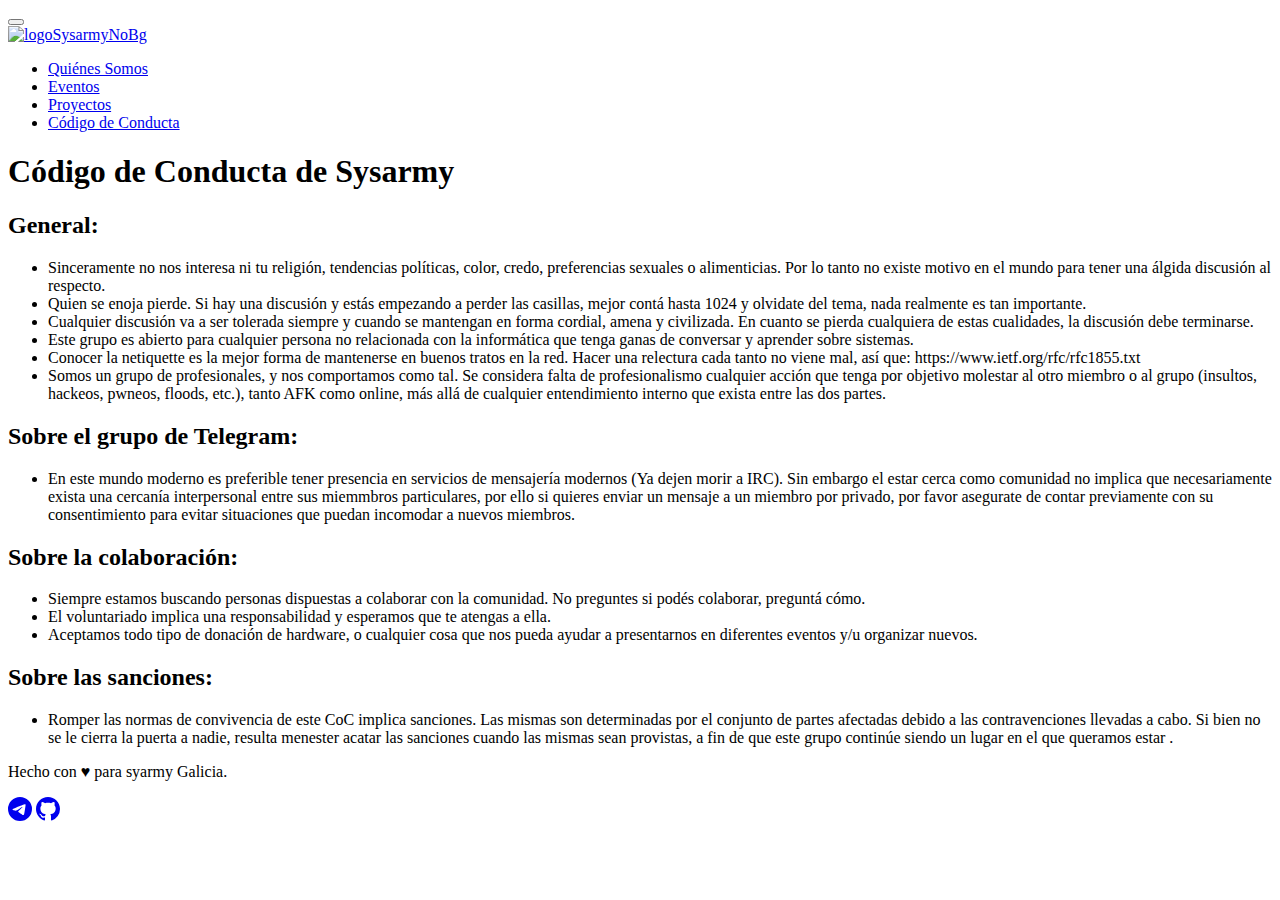
==== codigodeconducta.html @ 44f12b0a "debug" ====
<!DOCTYPE html>
<html lang="en">

<head>
    <meta charset="UTF-8">
    <meta name="viewport" content="width=device-width, initial-scale=1.0">
    <link rel="preconnect" href="https://fonts.googleapis.com">
    <link rel="preconnect" href="https://fonts.gstatic.com" crossorigin>
    <link href="https://fonts.googleapis.com/css2?family=Reddit+Mono:wght@200..900&display=swap" rel="stylesheet">
    <link href="https://cdn.jsdelivr.net/npm/bootstrap@5.0.2/dist/css/bootstrap.min.css" rel="stylesheet"
        integrity="sha384-EVSTQN3/azprG1Anm3QDgpJLIm9Nao0Yz1ztcQTwFspd3yD65VohhpuuCOmLASjC" crossorigin="anonymous">
    <link rel="stylesheet" href="codigodeconducta.css">
    <link rel="icon" href="./img/logoSysarmyNoBg.png">
    <title>Código de Conducta</title>
</head>

<body>
    <header>
        <nav class="navbar navbar-expand-lg navbar-light mx-5">
            <div class="container text-center">
              <button class="navbar-toggler" type="button" data-bs-toggle="collapse" data-bs-target="#navbarTogglerDemo01" aria-controls="navbarTogglerDemo01" aria-expanded="false" aria-label="Toggle navigation">
                <span class="navbar-toggler-icon"></span>
              </button>
              <div class="collapse navbar-collapse justify-content-center" id="navbarTogglerDemo01">
                <div class="d-none d-md-block">
                    <a href="index.html"><img src="./img/logoSysarmyNoBg.png"  alt="logoSysarmyNoBg" width="100" height="100"></a> 
                </div>
                
                <ul class="navbar-nav me-auto mb-2 mb-lg-0 ">
                  <li class="nav-item mx-5">
                    <a class="nav-link h3" aria-current="page" href="quienessomos.html">Quiénes Somos</a>
                  </li>
                  <li class="nav-item mx-5">
                    <a class="nav-link  h3" aria-current="page" href="#">Eventos</a>
                  </li>
                  <li class="nav-item mx-5">
                    <a class="nav-link h3" href="proyectos.html">Proyectos</a>
                  </li>
                  <li class="nav-item mx-5">
                    <a class="nav-link disabled h3" href="#">Código de Conducta</a>
                  </li>
                </ul>
              </div>
            </div>
        </nav>
    </header>

    <main>
        <div class="container text-center my-5">
            <h1>Código de Conducta de Sysarmy</h1>
        </div>
        <div class="container my-2">
            <h2>General:</h2>    
            <ul>
                <li>Sinceramente no nos interesa ni tu religión, tendencias políticas, color, credo, preferencias sexuales o alimenticias. Por lo tanto no existe motivo en el mundo para tener una álgida discusión al respecto.</li>
                <li>Quien se enoja pierde. Si hay una discusión y estás empezando a perder las casillas, mejor contá hasta 1024 y olvidate del tema, nada realmente es tan importante.</li>
                <li>Cualquier discusión va a ser tolerada siempre y cuando se mantengan en forma cordial, amena y civilizada. En cuanto se pierda cualquiera de estas cualidades, la discusión debe terminarse.</li>
                <li>Este grupo es abierto para cualquier persona no relacionada con la informática que tenga ganas de conversar y aprender sobre sistemas.</li>
                <li>Conocer la netiquette es la mejor forma de mantenerse en buenos tratos en la red. Hacer una relectura cada tanto no viene mal, así que: https://www.ietf.org/rfc/rfc1855.txt</li>
                <li>Somos un grupo de profesionales, y nos comportamos como tal. Se considera falta de profesionalismo cualquier acción que tenga por objetivo molestar al otro miembro o al grupo (insultos, hackeos, pwneos, floods, etc.), tanto AFK como online, más allá de cualquier entendimiento interno que exista entre las dos partes.</li>
            </ul>
        </div>
        <div class="container my-2">
            <h2>Sobre el grupo de Telegram:</h2>
            <ul>
                <li>En este mundo moderno es preferible tener presencia en servicios de mensajería modernos (Ya dejen morir a IRC). Sin embargo el estar cerca como comunidad no implica que necesariamente exista una cercanía interpersonal entre sus miemmbros particulares, por ello si quieres enviar un mensaje a un miembro por privado, por favor asegurate de contar previamente con su consentimiento para evitar situaciones que puedan incomodar a nuevos miembros.</li>
            </ul>
        </div>
        <div class="container my-2">
            <h2>Sobre la colaboración:</h2>
            <ul>
                <li>Siempre estamos buscando personas dispuestas a colaborar con la comunidad. No preguntes si podés colaborar, preguntá cómo.</li>
                <li>El voluntariado implica una responsabilidad y esperamos que te atengas a ella.</li>
                <li>Aceptamos todo tipo de donación de hardware, o cualquier cosa que nos pueda ayudar a presentarnos en diferentes eventos y/u organizar nuevos.</li>
            </ul>
        </div>
        <div class="container my-2">
            <h2>Sobre las sanciones:</h2>
            <ul>
                <li>
                    Romper las normas de convivencia de este CoC implica sanciones. Las mismas son determinadas por el conjunto de partes afectadas debido a las contravenciones llevadas a cabo. Si bien no se le cierra la puerta a nadie, resulta menester acatar las sanciones cuando las mismas sean provistas, a fin de que este grupo continúe siendo un lugar en el que queramos estar .</li>
            </ul>
        </div>
    </main>
    
    <footer>
        <div class="container text-center my-5">
          <p id="footer">Hecho con ♥ para syarmy Galicia.</p>
          <p><a href="https://t.me/Gallegarmy" id="footer"><svg xmlns="http://www.w3.org/2000/svg" width="24" height="24" fill="currentColor"
                class="bi bi-telegram" viewBox="0 0 16 16">
                <path
                  d="M16 8A8 8 0 1 1 0 8a8 8 0 0 1 16 0M8.287 5.906q-1.168.486-4.666 2.01-.567.225-.595.442c-.03.243.275.339.69.47l.175.055c.408.133.958.288 1.243.294q.39.01.868-.32 3.269-2.206 3.374-2.23c.05-.012.12-.026.166.016s.042.12.037.141c-.03.129-1.227 1.241-1.846 1.817-.193.18-.33.307-.358.336a8 8 0 0 1-.188.186c-.38.366-.664.64.015 1.088.327.216.589.393.85.571.284.194.568.387.936.629q.14.092.27.187c.331.236.63.448.997.414.214-.02.435-.22.547-.82.265-1.417.786-4.486.906-5.751a1.4 1.4 0 0 0-.013-.315.34.34 0 0 0-.114-.217.53.53 0 0 0-.31-.093c-.3.005-.763.166-2.984 1.09" />
              </svg></a>
            <a href="https://github.com/Gallegarmy" id="footer"><svg xmlns="http://www.w3.org/2000/svg" width="24" height="24" fill="currentColor" class="bi bi-github"
                viewBox="0 0 16 16">
                <path
                  d="M8 0C3.58 0 0 3.58 0 8c0 3.54 2.29 6.53 5.47 7.59.4.07.55-.17.55-.38 0-.19-.01-.82-.01-1.49-2.01.37-2.53-.49-2.69-.94-.09-.23-.48-.94-.82-1.13-.28-.15-.68-.52-.01-.53.63-.01 1.08.58 1.23.82.72 1.21 1.87.87 2.33.66.07-.52.28-.87.51-1.07-1.78-.2-3.64-.89-3.64-3.95 0-.87.31-1.59.82-2.15-.08-.2-.36-1.02.08-2.12 0 0 .67-.21 2.2.82.64-.18 1.32-.27 2-.27s1.36.09 2 .27c1.53-1.04 2.2-.82 2.2-.82.44 1.1.16 1.92.08 2.12.51.56.82 1.27.82 2.15 0 3.07-1.87 3.75-3.65 3.95.29.25.54.73.54 1.48 0 1.07-.01 1.93-.01 2.2 0 .21.15.46.55.38A8.01 8.01 0 0 0 16 8c0-4.42-3.58-8-8-8" />
              </svg></a>
          </p>
        </div>
      </footer>

    <script src="https://cdn.jsdelivr.net/npm/@popperjs/core@2.9.2/dist/umd/popper.min.js"
    integrity="sha384-IQsoLXl5PILFhosVNubq5LC7Qb9DXgDA9i+tQ8Zj3iwWAwPtgFTxbJ8NT4GN1R8p"
    crossorigin="anonymous"></script>
    <script src="https://cdn.jsdelivr.net/npm/bootstrap@5.0.2/dist/js/bootstrap.min.js"
      integrity="sha384-cVKIPhGWiC2Al4u+LWgxfKTRIcfu0JTxR+EQDz/bgldoEyl4H0zUF0QKbrJ0EcQF"
      crossorigin="anonymous"></script>
</body>
</html>
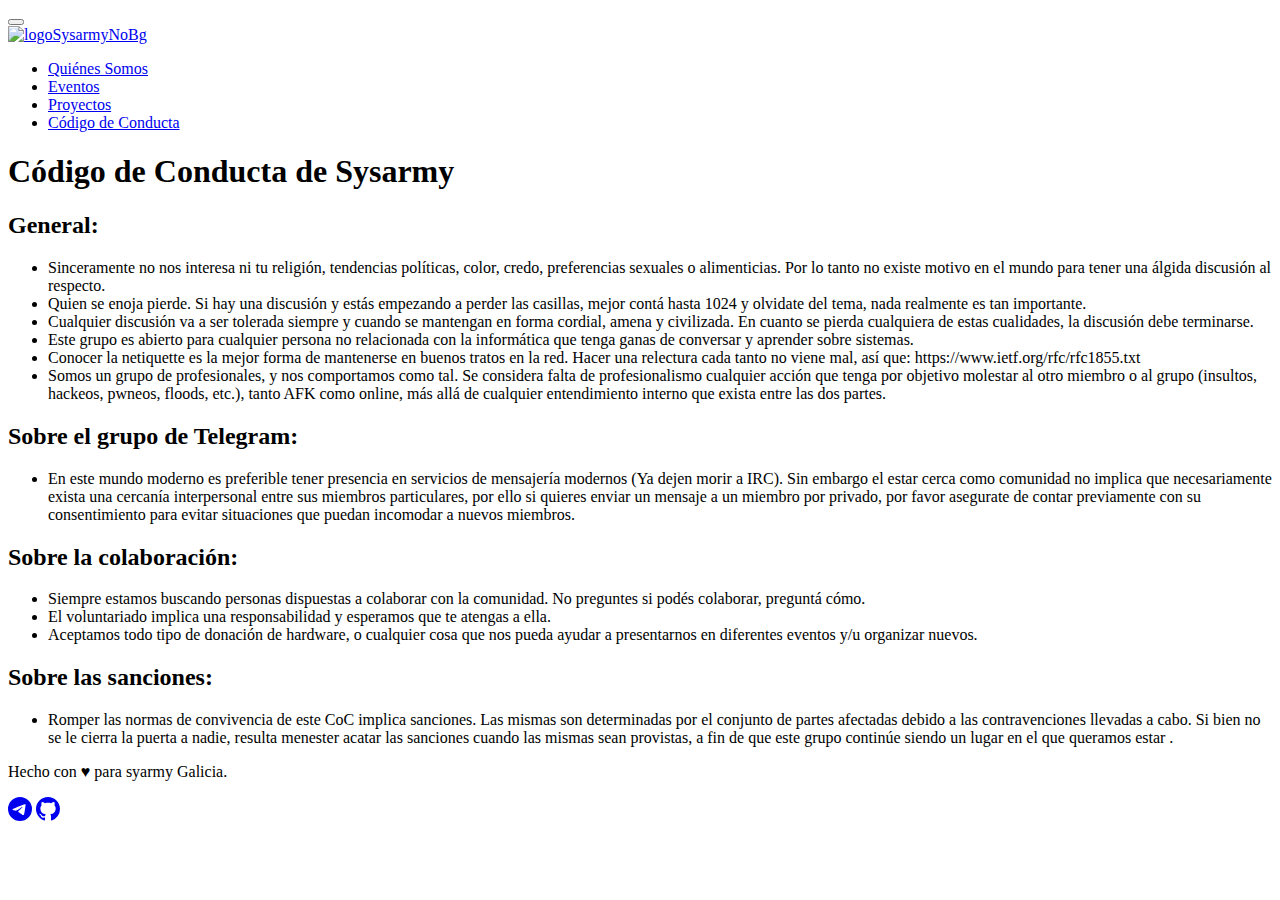
==== commit 69cf0080: "Debug" ====
--- a/codigodeconducta.html
+++ b/codigodeconducta.html
@@ -31,7 +31,7 @@
                     <a class="nav-link h3" aria-current="page" href="quienessomos.html">Quiénes Somos</a>
                   </li>
                   <li class="nav-item mx-5">
-                    <a class="nav-link  h3" aria-current="page" href="#">Eventos</a>
+                    <a class="nav-link  h3" aria-current="page" href="eventos.html">Eventos</a>
                   </li>
                   <li class="nav-item mx-5">
                     <a class="nav-link h3" href="proyectos.html">Proyectos</a>
@@ -63,7 +63,7 @@
         <div class="container my-2">
             <h2>Sobre el grupo de Telegram:</h2>
             <ul>
-                <li>En este mundo moderno es preferible tener presencia en servicios de mensajería modernos (Ya dejen morir a IRC). Sin embargo el estar cerca como comunidad no implica que necesariamente exista una cercanía interpersonal entre sus miemmbros particulares, por ello si quieres enviar un mensaje a un miembro por privado, por favor asegurate de contar previamente con su consentimiento para evitar situaciones que puedan incomodar a nuevos miembros.</li>
+                <li>En este mundo moderno es preferible tener presencia en servicios de mensajería modernos (Ya dejen morir a IRC). Sin embargo el estar cerca como comunidad no implica que necesariamente exista una cercanía interpersonal entre sus miembros particulares, por ello si quieres enviar un mensaje a un miembro por privado, por favor asegurate de contar previamente con su consentimiento para evitar situaciones que puedan incomodar a nuevos miembros.</li>
             </ul>
         </div>
         <div class="container my-2">
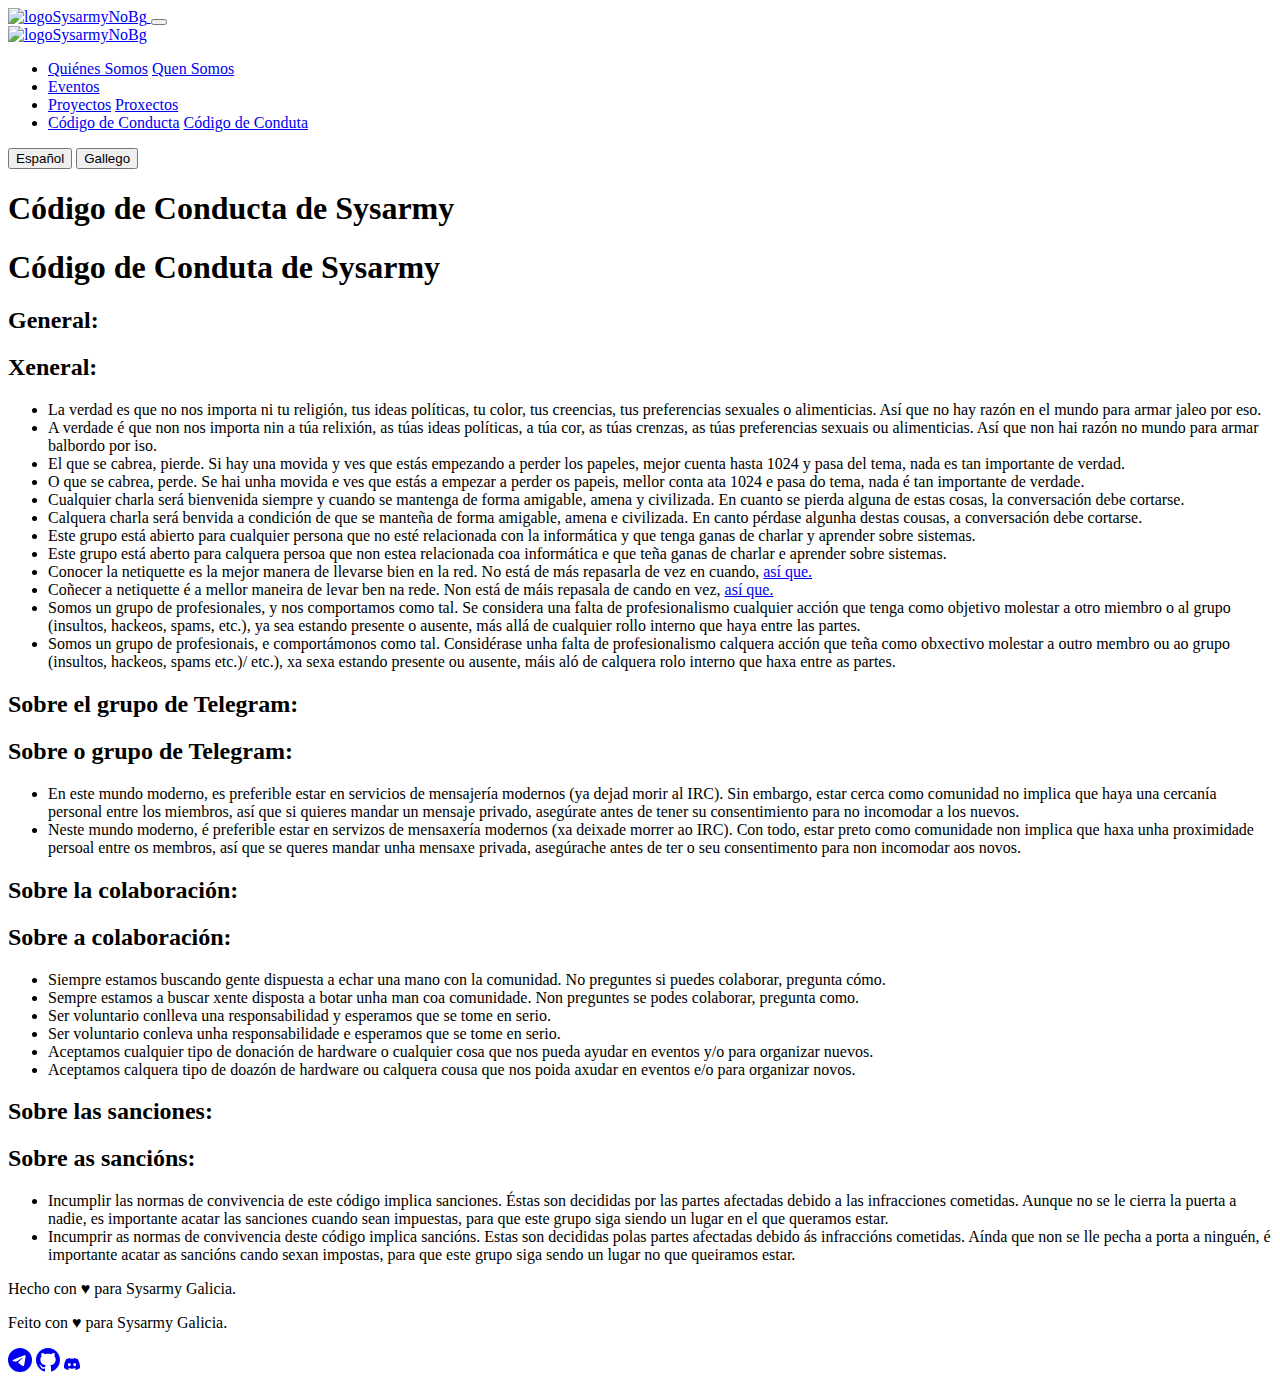
==== commit e6a5e6a2: "debug" ====
--- a/codigodeconducta.html
+++ b/codigodeconducta.html
@@ -2,109 +2,186 @@
 <html lang="en">
 
 <head>
-    <meta charset="UTF-8">
-    <meta name="viewport" content="width=device-width, initial-scale=1.0">
-    <link rel="preconnect" href="https://fonts.googleapis.com">
-    <link rel="preconnect" href="https://fonts.gstatic.com" crossorigin>
-    <link href="https://fonts.googleapis.com/css2?family=Reddit+Mono:wght@200..900&display=swap" rel="stylesheet">
-    <link href="https://cdn.jsdelivr.net/npm/bootstrap@5.0.2/dist/css/bootstrap.min.css" rel="stylesheet"
-        integrity="sha384-EVSTQN3/azprG1Anm3QDgpJLIm9Nao0Yz1ztcQTwFspd3yD65VohhpuuCOmLASjC" crossorigin="anonymous">
-    <link rel="stylesheet" href="codigodeconducta.css">
-    <link rel="icon" href="./img/logoSysarmyNoBg.png">
-    <title>Código de Conducta</title>
+  <meta charset="UTF-8">
+  <meta name="viewport" content="width=device-width, initial-scale=1.0">
+  <meta name="description" content="Nuestras normas de conducta.">
+  <link rel="preconnect" href="https://fonts.googleapis.com">
+  <link rel="preconnect" href="https://fonts.gstatic.com" crossorigin>
+  <link href="https://fonts.googleapis.com/css2?family=Reddit+Mono:wght@200..900&display=swap" rel="stylesheet">
+  <link href="https://cdn.jsdelivr.net/npm/bootstrap@5.0.2/dist/css/bootstrap.min.css" rel="stylesheet"
+    integrity="sha384-EVSTQN3/azprG1Anm3QDgpJLIm9Nao0Yz1ztcQTwFspd3yD65VohhpuuCOmLASjC" crossorigin="anonymous">
+  <link rel="stylesheet" href="styles.css">
+  <link rel="icon" href="./img/logoSysarmyNoBg.png">
+  <title>Código de Conducta</title>
 </head>
 
 <body>
-    <header>
-        <nav class="navbar navbar-expand-lg navbar-light mx-5">
-            <div class="container text-center">
-              <button class="navbar-toggler" type="button" data-bs-toggle="collapse" data-bs-target="#navbarTogglerDemo01" aria-controls="navbarTogglerDemo01" aria-expanded="false" aria-label="Toggle navigation">
-                <span class="navbar-toggler-icon"></span>
-              </button>
-              <div class="collapse navbar-collapse justify-content-center" id="navbarTogglerDemo01">
-                <div class="d-none d-md-block">
-                    <a href="index.html"><img src="./img/logoSysarmyNoBg.png"  alt="logoSysarmyNoBg" width="100" height="100"></a> 
-                </div>
-                
-                <ul class="navbar-nav me-auto mb-2 mb-lg-0 ">
-                  <li class="nav-item mx-5">
-                    <a class="nav-link h3" aria-current="page" href="quienessomos.html">Quiénes Somos</a>
-                  </li>
-                  <li class="nav-item mx-5">
-                    <a class="nav-link  h3" aria-current="page" href="eventos.html">Eventos</a>
-                  </li>
-                  <li class="nav-item mx-5">
-                    <a class="nav-link h3" href="proyectos.html">Proyectos</a>
-                  </li>
-                  <li class="nav-item mx-5">
-                    <a class="nav-link disabled h3" href="#">Código de Conducta</a>
-                  </li>
-                </ul>
-              </div>
-            </div>
-        </nav>
-    </header>
+  <header>
+    <nav class="navbar navbar-expand-lg navbar-light mx-5">
+      <div class="container text-center">
 
-    <main>
-        <div class="container text-center my-5">
-            <h1>Código de Conducta de Sysarmy</h1>
+        <a class="navbar-brand d-lg-none" href="index.html">
+          <img src="./img/logoSysarmyNoBg.png" alt="logoSysarmyNoBg" width="100" height="100">
+        </a>
+        <button class="navbar-toggler" type="button" data-bs-toggle="collapse" data-bs-target="#navbarTogglerDemo01"
+          aria-controls="navbarTogglerDemo01" aria-expanded="false" aria-label="Toggle navigation">
+          <span class="navbar-toggler-icon"></span>
+        </button>
+        <div class="collapse navbar-collapse justify-content-center" id="navbarTogglerDemo01">
+          <div class="d-none d-md-block">
+            <a href="index.html"><img src="./img/logoSysarmyNoBg.png" alt="logoSysarmyNoBg" width="100" height="100"></a>
+          </div>
+
+          <ul class="navbar-nav me-auto mb-2 mb-lg-0 ">
+            <li class="nav-item mx-5">
+              <a class="nav-link h3 Esp" aria-current="page" href="quienessomos.html">Quiénes Somos</a>
+              <a class="nav-link h3 Gal" aria-current="page" href="quienessomos.html">Quen Somos</a>
+            </li>
+            <li class="nav-item mx-5">
+              <a class="nav-link h3" aria-current="page" href="eventos.html">Eventos</a>
+            </li>
+            <li class="nav-item mx-5">
+              <a class="nav-link h3 Esp" href="proyectos.html">Proyectos</a>
+              <a class="nav-link h3 Gal" href="proyectos.html">Proxectos</a>
+            </li>
+            <li class="nav-item mx-5">
+              <a class="nav-link disabled h3 Esp" href="#">Código de Conducta</a>
+              <a class="nav-link disabled h3 Gal" href="#">Código de Conduta</a>
+            </li>
+          </ul>
         </div>
-        <div class="container my-2">
-            <h2>General:</h2>    
-            <ul>
-                <li>Sinceramente no nos interesa ni tu religión, tendencias políticas, color, credo, preferencias sexuales o alimenticias. Por lo tanto no existe motivo en el mundo para tener una álgida discusión al respecto.</li>
-                <li>Quien se enoja pierde. Si hay una discusión y estás empezando a perder las casillas, mejor contá hasta 1024 y olvidate del tema, nada realmente es tan importante.</li>
-                <li>Cualquier discusión va a ser tolerada siempre y cuando se mantengan en forma cordial, amena y civilizada. En cuanto se pierda cualquiera de estas cualidades, la discusión debe terminarse.</li>
-                <li>Este grupo es abierto para cualquier persona no relacionada con la informática que tenga ganas de conversar y aprender sobre sistemas.</li>
-                <li>Conocer la netiquette es la mejor forma de mantenerse en buenos tratos en la red. Hacer una relectura cada tanto no viene mal, así que: https://www.ietf.org/rfc/rfc1855.txt</li>
-                <li>Somos un grupo de profesionales, y nos comportamos como tal. Se considera falta de profesionalismo cualquier acción que tenga por objetivo molestar al otro miembro o al grupo (insultos, hackeos, pwneos, floods, etc.), tanto AFK como online, más allá de cualquier entendimiento interno que exista entre las dos partes.</li>
-            </ul>
-        </div>
-        <div class="container my-2">
-            <h2>Sobre el grupo de Telegram:</h2>
-            <ul>
-                <li>En este mundo moderno es preferible tener presencia en servicios de mensajería modernos (Ya dejen morir a IRC). Sin embargo el estar cerca como comunidad no implica que necesariamente exista una cercanía interpersonal entre sus miembros particulares, por ello si quieres enviar un mensaje a un miembro por privado, por favor asegurate de contar previamente con su consentimiento para evitar situaciones que puedan incomodar a nuevos miembros.</li>
-            </ul>
-        </div>
-        <div class="container my-2">
-            <h2>Sobre la colaboración:</h2>
-            <ul>
-                <li>Siempre estamos buscando personas dispuestas a colaborar con la comunidad. No preguntes si podés colaborar, preguntá cómo.</li>
-                <li>El voluntariado implica una responsabilidad y esperamos que te atengas a ella.</li>
-                <li>Aceptamos todo tipo de donación de hardware, o cualquier cosa que nos pueda ayudar a presentarnos en diferentes eventos y/u organizar nuevos.</li>
-            </ul>
-        </div>
-        <div class="container my-2">
-            <h2>Sobre las sanciones:</h2>
-            <ul>
-                <li>
-                    Romper las normas de convivencia de este CoC implica sanciones. Las mismas son determinadas por el conjunto de partes afectadas debido a las contravenciones llevadas a cabo. Si bien no se le cierra la puerta a nadie, resulta menester acatar las sanciones cuando las mismas sean provistas, a fin de que este grupo continúe siendo un lugar en el que queramos estar .</li>
-            </ul>
-        </div>
-    </main>
-    
-    <footer>
-        <div class="container text-center my-5">
-          <p id="footer">Hecho con ♥ para syarmy Galicia.</p>
-          <p><a href="https://t.me/Gallegarmy" id="footer"><svg xmlns="http://www.w3.org/2000/svg" width="24" height="24" fill="currentColor"
-                class="bi bi-telegram" viewBox="0 0 16 16">
-                <path
-                  d="M16 8A8 8 0 1 1 0 8a8 8 0 0 1 16 0M8.287 5.906q-1.168.486-4.666 2.01-.567.225-.595.442c-.03.243.275.339.69.47l.175.055c.408.133.958.288 1.243.294q.39.01.868-.32 3.269-2.206 3.374-2.23c.05-.012.12-.026.166.016s.042.12.037.141c-.03.129-1.227 1.241-1.846 1.817-.193.18-.33.307-.358.336a8 8 0 0 1-.188.186c-.38.366-.664.64.015 1.088.327.216.589.393.85.571.284.194.568.387.936.629q.14.092.27.187c.331.236.63.448.997.414.214-.02.435-.22.547-.82.265-1.417.786-4.486.906-5.751a1.4 1.4 0 0 0-.013-.315.34.34 0 0 0-.114-.217.53.53 0 0 0-.31-.093c-.3.005-.763.166-2.984 1.09" />
-              </svg></a>
-            <a href="https://github.com/Gallegarmy" id="footer"><svg xmlns="http://www.w3.org/2000/svg" width="24" height="24" fill="currentColor" class="bi bi-github"
-                viewBox="0 0 16 16">
-                <path
-                  d="M8 0C3.58 0 0 3.58 0 8c0 3.54 2.29 6.53 5.47 7.59.4.07.55-.17.55-.38 0-.19-.01-.82-.01-1.49-2.01.37-2.53-.49-2.69-.94-.09-.23-.48-.94-.82-1.13-.28-.15-.68-.52-.01-.53.63-.01 1.08.58 1.23.82.72 1.21 1.87.87 2.33.66.07-.52.28-.87.51-1.07-1.78-.2-3.64-.89-3.64-3.95 0-.87.31-1.59.82-2.15-.08-.2-.36-1.02.08-2.12 0 0 .67-.21 2.2.82.64-.18 1.32-.27 2-.27s1.36.09 2 .27c1.53-1.04 2.2-.82 2.2-.82.44 1.1.16 1.92.08 2.12.51.56.82 1.27.82 2.15 0 3.07-1.87 3.75-3.65 3.95.29.25.54.73.54 1.48 0 1.07-.01 1.93-.01 2.2 0 .21.15.46.55.38A8.01 8.01 0 0 0 16 8c0-4.42-3.58-8-8-8" />
-              </svg></a>
-          </p>
-        </div>
-      </footer>
+      </div>
+    </nav>
+  </header>
 
-    <script src="https://cdn.jsdelivr.net/npm/@popperjs/core@2.9.2/dist/umd/popper.min.js"
+  <main>
+    <div class="language-buttons">
+      <button onclick="changeLanguage('es')" id="EspButton">Español</button>
+      <button onclick="changeLanguage('gl')" id="GalButton">Gallego</button>
+    </div>
+    <div class="container text-center my-5">
+      <h1 class="Esp">Código de Conducta de Sysarmy</h1>
+      <h1 class="Gal">Código de Conduta de Sysarmy</h1>
+    </div>
+    <div class="container my-2">
+      <h2 class="Esp">General:</h2>
+      <h2 class="Gal">Xeneral:</h2>
+      <ul>
+        <li class="Esp">La verdad es que no nos importa ni tu religión, tus ideas políticas, tu color, tus creencias,
+          tus
+          preferencias sexuales o alimenticias. Así que no hay razón en el mundo para armar jaleo por eso.</li>
+        <li class="Gal"> A verdade é que non nos importa nin a túa relixión, as túas ideas políticas, a túa cor, as túas
+          crenzas, as
+          túas preferencias sexuais ou alimenticias. Así que non hai razón no mundo para armar balbordo por iso.</li>
+        <li class="Esp">El que se cabrea, pierde. Si hay una movida y ves que estás empezando a perder los papeles,
+          mejor cuenta
+          hasta 1024 y pasa del tema, nada es tan importante de verdad.</li>
+        <li class="Gal">O que se cabrea, perde. Se hai unha movida e ves que estás a empezar a perder os papeis, mellor
+          conta ata 1024 e pasa do tema, nada é tan importante de verdade.</li>
+        <li class="Esp">Cualquier charla será bienvenida siempre y cuando se mantenga de forma amigable, amena y
+          civilizada. En
+          cuanto se pierda alguna de estas cosas, la conversación debe cortarse.</li>
+        <li class="Gal">Calquera charla será benvida a condición de que se manteña de forma amigable, amena e
+          civilizada. En canto pérdase algunha destas cousas, a conversación debe cortarse.</li>
+        <li class="Esp">Este grupo está abierto para cualquier persona que no esté relacionada con la informática y que
+          tenga ganas
+          de charlar y aprender sobre sistemas.</li>
+        <li class="Gal">Este grupo está aberto para calquera persoa que non estea relacionada coa informática e que teña
+          ganas de charlar e aprender sobre sistemas.</li>
+        <li class="Esp">Conocer la netiquette es la mejor manera de llevarse bien en la red. No está de más repasarla de
+          vez en
+          cuando, <a href="https://www.ietf.org/rfc/rfc1855.txt">así que.</a></li>
+        <li class="Gal"> Coñecer a netiquette é a mellor maneira de levar ben na rede. Non está de máis repasala de
+          cando en vez, <a href="https://www.ietf.org/rfc/rfc1855.txt">así que.</a></li>
+        <li class="Esp">Somos un grupo de profesionales, y nos comportamos como tal. Se considera una falta de
+          profesionalismo
+          cualquier acción que tenga como objetivo molestar a otro miembro o al grupo (insultos, hackeos, spams, etc.),
+          ya sea estando presente o ausente, más allá de cualquier rollo interno que haya entre las partes.</li>
+        <li class="Gal">Somos un grupo de profesionais, e comportámonos como tal. Considérase unha falta de
+          profesionalismo calquera acción que teña como obxectivo molestar a outro membro ou ao grupo (insultos,
+          hackeos, spams etc.)/ etc.), xa sexa estando presente ou ausente, máis aló de calquera rolo interno que haxa
+          entre as partes.</li>
+      </ul>
+    </div>
+    <div class="container my-2">
+      <h2 class="Esp">Sobre el grupo de Telegram:</h2>
+      <h2 class="Gal">Sobre o grupo de Telegram:</h2>
+      <ul>
+        <li class="Esp">En este mundo moderno, es preferible estar en servicios de mensajería modernos (ya dejad morir
+          al IRC). Sin
+          embargo, estar cerca como comunidad no implica que haya una cercanía personal entre los miembros, así que si
+          quieres mandar un mensaje privado, asegúrate antes de tener su consentimiento para no incomodar a los nuevos.
+        </li>
+        <li class="Gal">
+          Neste mundo moderno, é preferible estar en servizos de mensaxería modernos (xa deixade morrer ao IRC). Con
+          todo, estar preto como comunidade non implica que haxa unha proximidade persoal entre os membros, así que se
+          queres mandar unha mensaxe privada, asegúrache antes de ter o seu consentimento para non incomodar aos novos.
+        </li>
+      </ul>
+    </div>
+    <div class="container my-2">
+      <h2 class="Esp">Sobre la colaboración:</h2>
+      <h2 class="Gal">Sobre a colaboración:</h2>
+      <ul>
+        <li class="Esp">Siempre estamos buscando gente dispuesta a echar una mano con la comunidad. No preguntes si
+          puedes
+          colaborar, pregunta cómo.</li>
+        <li class="Gal">Sempre estamos a buscar xente disposta a botar unha man coa comunidade. Non preguntes se podes
+          colaborar,
+          pregunta como.</li>
+        <li class="Esp">Ser voluntario conlleva una responsabilidad y esperamos que se tome en serio.</li>
+        <li class="Gal">Ser voluntario conleva unha responsabilidade e esperamos que se tome en serio.</li>
+        <li class="Esp">Aceptamos cualquier tipo de donación de hardware o cualquier cosa que nos pueda ayudar en
+          eventos y/o para
+          organizar nuevos.</li>
+        <li class="Gal">Aceptamos calquera tipo de doazón de hardware ou calquera cousa que nos poida axudar en eventos
+          e/o para organizar novos.</li>
+      </ul>
+    </div>
+    <div class="container my-2">
+      <h2 class="Esp">Sobre las sanciones:</h2>
+      <h2 class="Gal">Sobre as sancións:</h2>
+      <ul>
+        <li class="Esp">
+          Incumplir las normas de convivencia de este código implica sanciones. Éstas son decididas por las partes
+          afectadas debido a las infracciones cometidas. Aunque no se le cierra la puerta a nadie, es importante acatar
+          las sanciones cuando sean impuestas, para que este grupo siga siendo un lugar en el que queramos estar.</li>
+        <li class="Gal">
+          Incumprir as normas de convivencia deste código implica sancións. Estas son decididas polas partes afectadas
+          debido ás infraccións cometidas. Aínda que non se lle pecha a porta a ninguén, é importante acatar
+          as sancións cando sexan impostas, para que este grupo siga sendo un lugar no que queiramos estar.</li>
+      </ul>
+    </div>
+  </main>
+
+  <footer>
+    <div class="container text-center my-5 footer" id="footer">
+      <p class="Esp">Hecho con ♥ para Sysarmy Galicia.</p>
+      <p class="Gal">Feito con ♥ para Sysarmy Galicia.</p>
+      <p class="mb-5"><a href="https://t.me/Gallegarmy" class="footer mx-2" title="Visitar Telegram"><svg xmlns="http://www.w3.org/2000/svg" width="24" height="24" fill="currentColor"
+            class="bi bi-telegram" viewBox="0 0 16 16">
+            <path
+              d="M16 8A8 8 0 1 1 0 8a8 8 0 0 1 16 0M8.287 5.906q-1.168.486-4.666 2.01-.567.225-.595.442c-.03.243.275.339.69.47l.175.055c.408.133.958.288 1.243.294q.39.01.868-.32 3.269-2.206 3.374-2.23c.05-.012.12-.026.166.016s.042.12.037.141c-.03.129-1.227 1.241-1.846 1.817-.193.18-.33.307-.358.336a8 8 0 0 1-.188.186c-.38.366-.664.64.015 1.088.327.216.589.393.85.571.284.194.568.387.936.629q.14.092.27.187c.331.236.63.448.997.414.214-.02.435-.22.547-.82.265-1.417.786-4.486.906-5.751a1.4 1.4 0 0 0-.013-.315.34.34 0 0 0-.114-.217.53.53 0 0 0-.31-.093c-.3.005-.763.166-2.984 1.09" />
+          </svg></a>
+        <a href="https://github.com/Gallegarmy" class="footer mx-2" title="Visitar Github"><svg xmlns="http://www.w3.org/2000/svg" width="24" height="24" fill="currentColor" class="bi bi-github"
+            viewBox="0 0 16 16">
+            <path
+              d="M8 0C3.58 0 0 3.58 0 8c0 3.54 2.29 6.53 5.47 7.59.4.07.55-.17.55-.38 0-.19-.01-.82-.01-1.49-2.01.37-2.53-.49-2.69-.94-.09-.23-.48-.94-.82-1.13-.28-.15-.68-.52-.01-.53.63-.01 1.08.58 1.23.82.72 1.21 1.87.87 2.33.66.07-.52.28-.87.51-1.07-1.78-.2-3.64-.89-3.64-3.95 0-.87.31-1.59.82-2.15-.08-.2-.36-1.02.08-2.12 0 0 .67-.21 2.2.82.64-.18 1.32-.27 2-.27s1.36.09 2 .27c1.53-1.04 2.2-.82 2.2-.82.44 1.1.16 1.92.08 2.12.51.56.82 1.27.82 2.15 0 3.07-1.87 3.75-3.65 3.95.29.25.54.73.54 1.48 0 1.07-.01 1.93-.01 2.2 0 .21.15.46.55.38A8.01 8.01 0 0 0 16 8c0-4.42-3.58-8-8-8" />
+          </svg></a>
+        <a href="https://discord.gg/62seqUR3" class="footer mx-2"><svg xmlns="http://www.w3.org/2000/svg" width="16" height="16" fill="currentColor" class="bi bi-discord" viewBox="0 0 16 16">
+            <path d="M13.545 2.907a13.2 13.2 0 0 0-3.257-1.011.05.05 0 0 0-.052.025c-.141.25-.297.577-.406.833a12.2 12.2 0 0 0-3.658 0 8 8 0 0 0-.412-.833.05.05 0 0 0-.052-.025c-1.125.194-2.22.534-3.257 1.011a.04.04 0 0 0-.021.018C.356 6.024-.213 9.047.066 12.032q.003.022.021.037a13.3 13.3 0 0 0 3.995 2.02.05.05 0 0 0 .056-.019q.463-.63.818-1.329a.05.05 0 0 0-.01-.059l-.018-.011a9 9 0 0 1-1.248-.595.05.05 0 0 1-.02-.066l.015-.019q.127-.095.248-.195a.05.05 0 0 1 .051-.007c2.619 1.196 5.454 1.196 8.041 0a.05.05 0 0 1 .053.007q.121.1.248.195a.05.05 0 0 1-.004.085 8 8 0 0 1-1.249.594.05.05 0 0 0-.03.03.05.05 0 0 0 .003.041c.24.465.515.909.817 1.329a.05.05 0 0 0 .056.019 13.2 13.2 0 0 0 4.001-2.02.05.05 0 0 0 .021-.037c.334-3.451-.559-6.449-2.366-9.106a.03.03 0 0 0-.02-.019m-8.198 7.307c-.789 0-1.438-.724-1.438-1.612s.637-1.613 1.438-1.613c.807 0 1.45.73 1.438 1.613 0 .888-.637 1.612-1.438 1.612m5.316 0c-.788 0-1.438-.724-1.438-1.612s.637-1.613 1.438-1.613c.807 0 1.451.73 1.438 1.613 0 .888-.631 1.612-1.438 1.612"/>
+          </svg></a>
+      </p>
+    </div>
+  </footer>
+
+  <script src="language.js"></script>
+  <script src="https://cdn.jsdelivr.net/npm/@popperjs/core@2.9.2/dist/umd/popper.min.js"
     integrity="sha384-IQsoLXl5PILFhosVNubq5LC7Qb9DXgDA9i+tQ8Zj3iwWAwPtgFTxbJ8NT4GN1R8p"
     crossorigin="anonymous"></script>
-    <script src="https://cdn.jsdelivr.net/npm/bootstrap@5.0.2/dist/js/bootstrap.min.js"
-      integrity="sha384-cVKIPhGWiC2Al4u+LWgxfKTRIcfu0JTxR+EQDz/bgldoEyl4H0zUF0QKbrJ0EcQF"
-      crossorigin="anonymous"></script>
+  <script src="https://cdn.jsdelivr.net/npm/bootstrap@5.0.2/dist/js/bootstrap.min.js"
+    integrity="sha384-cVKIPhGWiC2Al4u+LWgxfKTRIcfu0JTxR+EQDz/bgldoEyl4H0zUF0QKbrJ0EcQF"
+    crossorigin="anonymous"></script>
 </body>
+
 </html>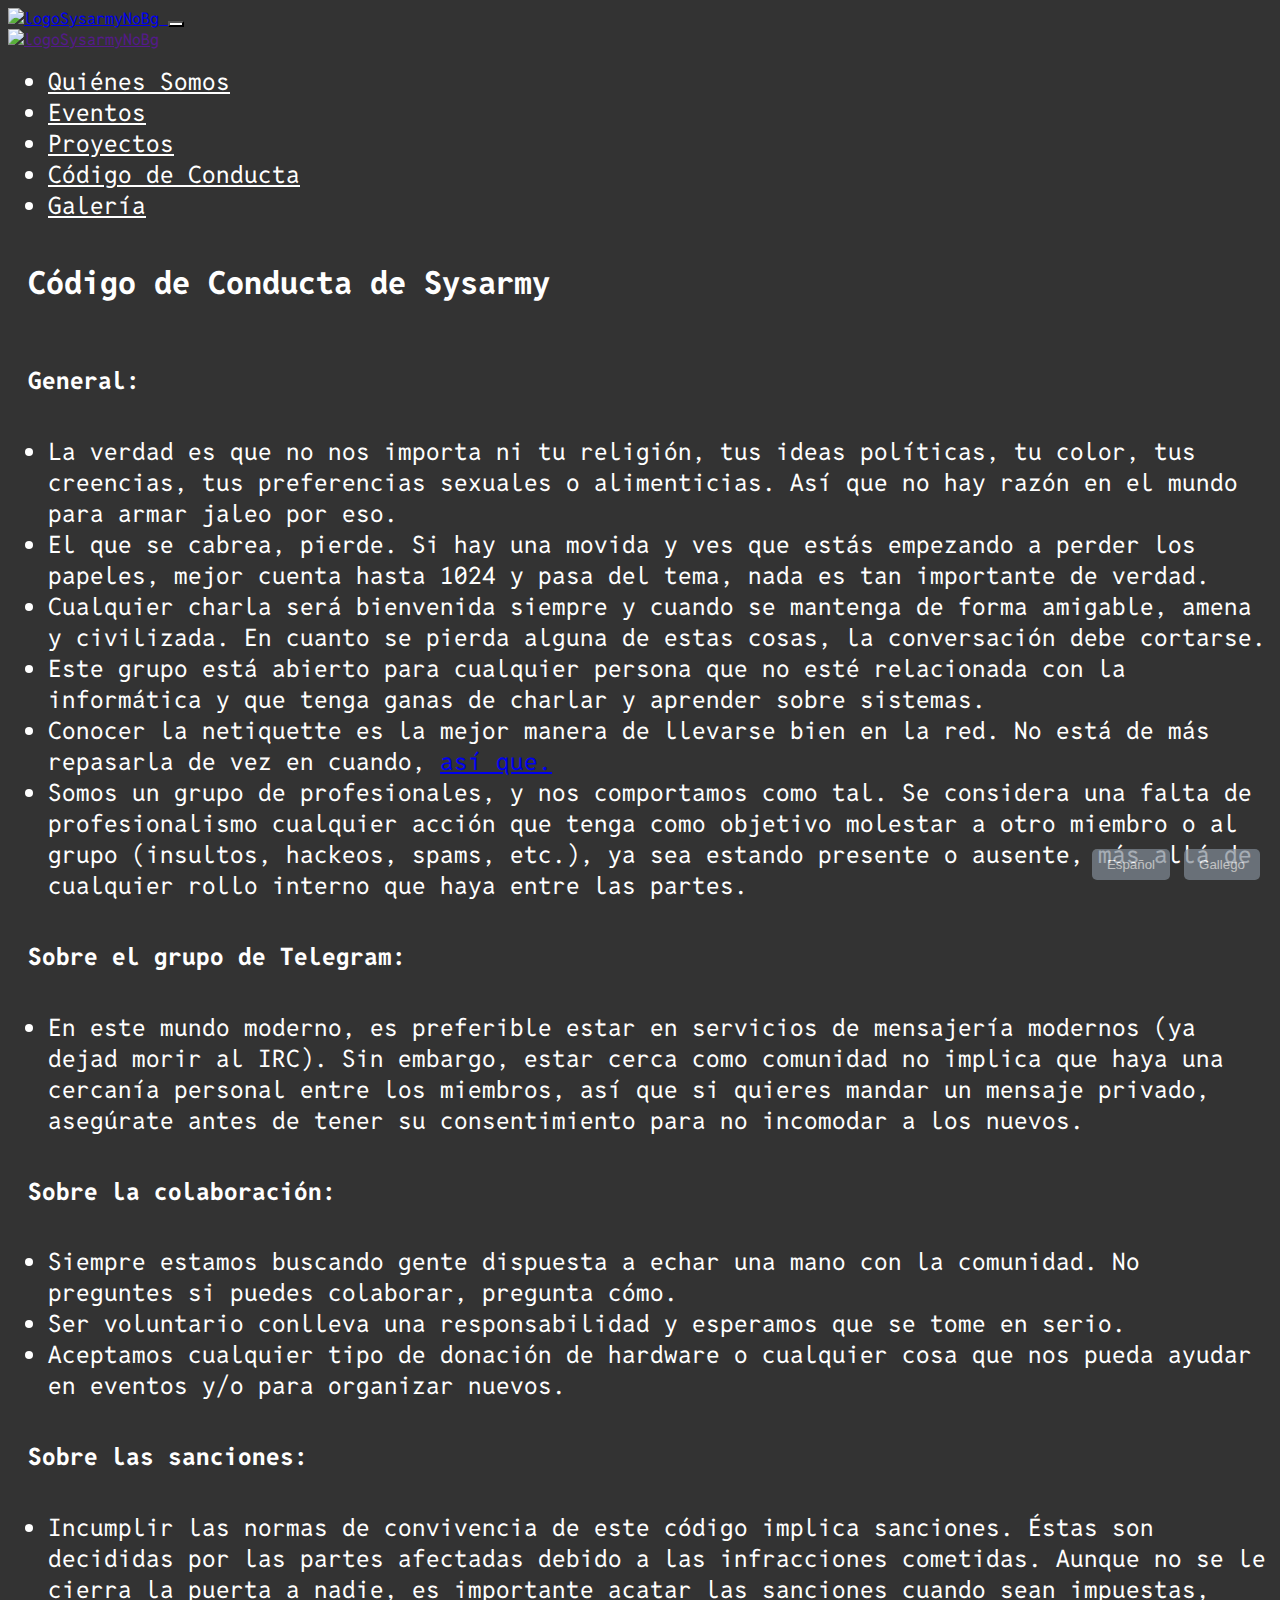
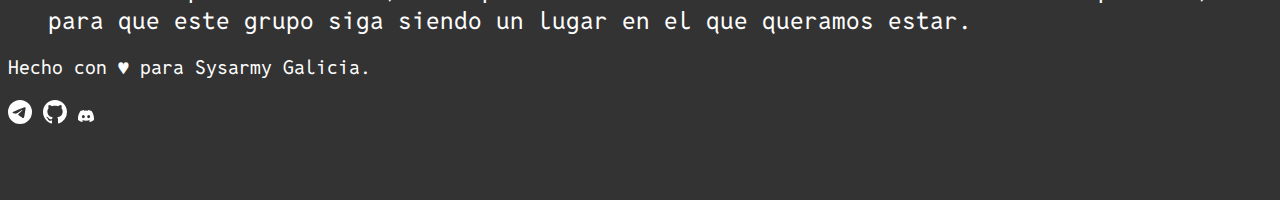
==== commit 4ec7f38c: "chore: format all files" ====
--- a/codigodeconducta.html
+++ b/codigodeconducta.html
@@ -20,7 +20,7 @@
     <nav class="navbar navbar-expand-lg navbar-light mx-5">
       <div class="container text-center">
 
-        <a class="navbar-brand d-lg-none" href="index.html">
+        <a class="navbar-brand d-lg-none" href="/">
           <img src="./img/logoSysarmyNoBg.png" alt="logoSysarmyNoBg" width="100" height="100">
         </a>
         <button class="navbar-toggler" type="button" data-bs-toggle="collapse" data-bs-target="#navbarTogglerDemo01"
@@ -29,7 +29,7 @@
         </button>
         <div class="collapse navbar-collapse justify-content-center" id="navbarTogglerDemo01">
           <div class="d-none d-md-block">
-            <a href="index.html"><img src="./img/logoSysarmyNoBg.png" alt="logoSysarmyNoBg" width="100" height="100"></a>
+            <a href=""><img src="./img/logoSysarmyNoBg.png" alt="logoSysarmyNoBg" width="100" height="100"></a>
           </div>
 
           <ul class="navbar-nav me-auto mb-2 mb-lg-0 ">
@@ -45,8 +45,12 @@
               <a class="nav-link h3 Gal" href="proyectos.html">Proxectos</a>
             </li>
             <li class="nav-item mx-5">
-              <a class="nav-link disabled h3 Esp" href="#">Código de Conducta</a>
-              <a class="nav-link disabled h3 Gal" href="#">Código de Conduta</a>
+              <a class="nav-link h3 Esp" href="codigodeconducta.html">Código de Conducta</a>
+              <a class="nav-link h3 Gal" href="codigodeconducta.html">Código de Conduta</a>
+            </li>
+            <li class="nav-item mx-5">
+              <a class="nav-link h3 Esp" href="galeria.html">Galería</a>
+              <a class="nav-link h3 Gal" href="galeria.html">Galería</a>
             </li>
           </ul>
         </div>
@@ -158,18 +162,23 @@
     <div class="container text-center my-5 footer" id="footer">
       <p class="Esp">Hecho con ♥ para Sysarmy Galicia.</p>
       <p class="Gal">Feito con ♥ para Sysarmy Galicia.</p>
-      <p class="mb-5"><a href="https://t.me/Gallegarmy" class="footer mx-2" title="Visitar Telegram"><svg xmlns="http://www.w3.org/2000/svg" width="24" height="24" fill="currentColor"
-            class="bi bi-telegram" viewBox="0 0 16 16">
+      <p class="mb-5"><a href="https://t.me/Gallegarmy" class="footer mx-2" title="Visitar Telegram"><svg
+            xmlns="http://www.w3.org/2000/svg" width="24" height="24" fill="currentColor" class="bi bi-telegram"
+            viewBox="0 0 16 16">
             <path
               d="M16 8A8 8 0 1 1 0 8a8 8 0 0 1 16 0M8.287 5.906q-1.168.486-4.666 2.01-.567.225-.595.442c-.03.243.275.339.69.47l.175.055c.408.133.958.288 1.243.294q.39.01.868-.32 3.269-2.206 3.374-2.23c.05-.012.12-.026.166.016s.042.12.037.141c-.03.129-1.227 1.241-1.846 1.817-.193.18-.33.307-.358.336a8 8 0 0 1-.188.186c-.38.366-.664.64.015 1.088.327.216.589.393.85.571.284.194.568.387.936.629q.14.092.27.187c.331.236.63.448.997.414.214-.02.435-.22.547-.82.265-1.417.786-4.486.906-5.751a1.4 1.4 0 0 0-.013-.315.34.34 0 0 0-.114-.217.53.53 0 0 0-.31-.093c-.3.005-.763.166-2.984 1.09" />
           </svg></a>
-        <a href="https://github.com/Gallegarmy" class="footer mx-2" title="Visitar Github"><svg xmlns="http://www.w3.org/2000/svg" width="24" height="24" fill="currentColor" class="bi bi-github"
+        <a href="https://github.com/Gallegarmy" class="footer mx-2" title="Visitar Github"><svg
+            xmlns="http://www.w3.org/2000/svg" width="24" height="24" fill="currentColor" class="bi bi-github"
             viewBox="0 0 16 16">
             <path
               d="M8 0C3.58 0 0 3.58 0 8c0 3.54 2.29 6.53 5.47 7.59.4.07.55-.17.55-.38 0-.19-.01-.82-.01-1.49-2.01.37-2.53-.49-2.69-.94-.09-.23-.48-.94-.82-1.13-.28-.15-.68-.52-.01-.53.63-.01 1.08.58 1.23.82.72 1.21 1.87.87 2.33.66.07-.52.28-.87.51-1.07-1.78-.2-3.64-.89-3.64-3.95 0-.87.31-1.59.82-2.15-.08-.2-.36-1.02.08-2.12 0 0 .67-.21 2.2.82.64-.18 1.32-.27 2-.27s1.36.09 2 .27c1.53-1.04 2.2-.82 2.2-.82.44 1.1.16 1.92.08 2.12.51.56.82 1.27.82 2.15 0 3.07-1.87 3.75-3.65 3.95.29.25.54.73.54 1.48 0 1.07-.01 1.93-.01 2.2 0 .21.15.46.55.38A8.01 8.01 0 0 0 16 8c0-4.42-3.58-8-8-8" />
           </svg></a>
-        <a href="https://discord.gg/62seqUR3" class="footer mx-2"><svg xmlns="http://www.w3.org/2000/svg" width="16" height="16" fill="currentColor" class="bi bi-discord" viewBox="0 0 16 16">
-            <path d="M13.545 2.907a13.2 13.2 0 0 0-3.257-1.011.05.05 0 0 0-.052.025c-.141.25-.297.577-.406.833a12.2 12.2 0 0 0-3.658 0 8 8 0 0 0-.412-.833.05.05 0 0 0-.052-.025c-1.125.194-2.22.534-3.257 1.011a.04.04 0 0 0-.021.018C.356 6.024-.213 9.047.066 12.032q.003.022.021.037a13.3 13.3 0 0 0 3.995 2.02.05.05 0 0 0 .056-.019q.463-.63.818-1.329a.05.05 0 0 0-.01-.059l-.018-.011a9 9 0 0 1-1.248-.595.05.05 0 0 1-.02-.066l.015-.019q.127-.095.248-.195a.05.05 0 0 1 .051-.007c2.619 1.196 5.454 1.196 8.041 0a.05.05 0 0 1 .053.007q.121.1.248.195a.05.05 0 0 1-.004.085 8 8 0 0 1-1.249.594.05.05 0 0 0-.03.03.05.05 0 0 0 .003.041c.24.465.515.909.817 1.329a.05.05 0 0 0 .056.019 13.2 13.2 0 0 0 4.001-2.02.05.05 0 0 0 .021-.037c.334-3.451-.559-6.449-2.366-9.106a.03.03 0 0 0-.02-.019m-8.198 7.307c-.789 0-1.438-.724-1.438-1.612s.637-1.613 1.438-1.613c.807 0 1.45.73 1.438 1.613 0 .888-.637 1.612-1.438 1.612m5.316 0c-.788 0-1.438-.724-1.438-1.612s.637-1.613 1.438-1.613c.807 0 1.451.73 1.438 1.613 0 .888-.631 1.612-1.438 1.612"/>
+        <a href="https://discord.gg/sysarmy-128531369788833793" class="footer mx-2"><svg
+            xmlns="http://www.w3.org/2000/svg" width="16" height="16" fill="currentColor" class="bi bi-discord"
+            viewBox="0 0 16 16">
+            <path
+              d="M13.545 2.907a13.2 13.2 0 0 0-3.257-1.011.05.05 0 0 0-.052.025c-.141.25-.297.577-.406.833a12.2 12.2 0 0 0-3.658 0 8 8 0 0 0-.412-.833.05.05 0 0 0-.052-.025c-1.125.194-2.22.534-3.257 1.011a.04.04 0 0 0-.021.018C.356 6.024-.213 9.047.066 12.032q.003.022.021.037a13.3 13.3 0 0 0 3.995 2.02.05.05 0 0 0 .056-.019q.463-.63.818-1.329a.05.05 0 0 0-.01-.059l-.018-.011a9 9 0 0 1-1.248-.595.05.05 0 0 1-.02-.066l.015-.019q.127-.095.248-.195a.05.05 0 0 1 .051-.007c2.619 1.196 5.454 1.196 8.041 0a.05.05 0 0 1 .053.007q.121.1.248.195a.05.05 0 0 1-.004.085 8 8 0 0 1-1.249.594.05.05 0 0 0-.03.03.05.05 0 0 0 .003.041c.24.465.515.909.817 1.329a.05.05 0 0 0 .056.019 13.2 13.2 0 0 0 4.001-2.02.05.05 0 0 0 .021-.037c.334-3.451-.559-6.449-2.366-9.106a.03.03 0 0 0-.02-.019m-8.198 7.307c-.789 0-1.438-.724-1.438-1.612s.637-1.613 1.438-1.613c.807 0 1.45.73 1.438 1.613 0 .888-.637 1.612-1.438 1.612m5.316 0c-.788 0-1.438-.724-1.438-1.612s.637-1.613 1.438-1.613c.807 0 1.451.73 1.438 1.613 0 .888-.631 1.612-1.438 1.612" />
           </svg></a>
       </p>
     </div>
--- a/styles.css
+++ b/styles.css
@@ -0,0 +1,199 @@
+body {
+  font-family: "Reddit Mono", monospace;
+  background: #333333;
+}
+
+.navbar-toggler {
+  background-color: #fff;
+}
+
+.nav-link {
+  color: #fff !important;
+  transition: transform 500ms !important;
+}
+
+.custom-column {
+  display: flex;
+  align-items: center;
+  justify-content: center;
+}
+
+.nav-link:hover {
+  color: black !important;
+  transform: scale(1.5) !important;
+}
+
+h1,
+h2,
+h3 {
+  color: #fff;
+  /* White text color for contrast */
+  padding: 20px;
+}
+
+.footer {
+  font-size: 0.8em;
+  color: #fff;
+}
+
+p {
+  color: #fff;
+  font-size: 1.5em;
+}
+
+li {
+  color: #fff;
+  font-size: 1.5em;
+}
+
+.disabled {
+  color: black !important;
+}
+
+.language-buttons {
+  position: fixed;
+  bottom: 20px;
+  right: 20px;
+  z-index: 1000;
+}
+
+.language-buttons button {
+  margin-left: 5px;
+  padding: 8px 15px;
+  background-color: #808b96;
+  color: #fff;
+  border: none;
+  border-radius: 5px;
+  cursor: pointer;
+  opacity: 0.7;
+  transition: transform 500ms;
+}
+
+.language-buttons button:hover {
+  background-color: #2a2e32;
+  opacity: 1;
+}
+
+footer {
+  margin-bottom: 70px;
+}
+
+.gallery {
+  display: flex;
+  flex-wrap: wrap;
+  gap: 10px;
+  padding: 20px;
+  justify-content: center;
+}
+
+.gallery-item {
+  position: relative;
+  width: 640px;
+  height: 480px;
+  max-width: 80vh;
+  overflow: hidden;
+  border-radius: 10px;
+  box-shadow: 0 4px 8px rgba(0, 0, 0, 0.2);
+  transition: transform 0.3s ease, box-shadow 0.3s ease;
+  margin: 15px;
+}
+
+@media (max-width: 769px) {
+  .gallery-item {
+    position: relative;
+    width: 640px;
+    height: 480px;
+    overflow: hidden;
+    border-radius: 10px;
+    box-shadow: 0 4px 8px rgba(0, 0, 0, 0.2);
+    transition: transform 0.3s ease, box-shadow 0.3s ease;
+    margin: 15px;
+  }
+}
+.gallery-item:hover {
+  transform: scale(1.05);
+  box-shadow: 0 6px 12px rgba(0, 0, 0, 0.3);
+}
+
+.gallery-item img {
+  width: 100%;
+  height: 100%;
+  object-fit: cover;
+  transition: opacity 0.3s ease;
+}
+
+.overlay {
+  position: absolute;
+  top: 0;
+  left: 0;
+  width: 100%;
+  height: 100%;
+  background: rgba(0, 0, 0, 0.5);
+  opacity: 0;
+  display: flex;
+  align-items: center;
+  justify-content: center;
+  transition: opacity 0.3s ease;
+}
+
+.gallery-item:hover .overlay {
+  opacity: 1;
+}
+
+.text {
+  color: #fff;
+  font-size: 18px;
+  text-align: center;
+  padding: 20px;
+  background: rgba(0, 0, 0, 0.6);
+  border-radius: 5px;
+}
+
+img.lazy {
+  opacity: 0.5;
+}
+
+img.loaded {
+  opacity: 1;
+}
+
+.modal {
+  display: none;
+  position: fixed;
+  z-index: 1;
+  left: 0;
+  top: 0;
+  width: 100%;
+  height: 100%;
+  overflow: auto;
+  background-color: rgba(0, 0, 0, 0.9);
+}
+
+.modal-content {
+  margin: auto;
+  display: flex;
+  align-items: center;
+  max-width: 80vh;
+}
+
+.close {
+  position: absolute;
+  top: 15px;
+  right: 35px;
+  color: #fff;
+  font-size: 40px;
+  font-weight: bold;
+}
+
+.close:hover,
+.close:focus {
+  color: #bbb;
+  text-decoration: none;
+  cursor: pointer;
+}
+
+#caption {
+  margin: 15px;
+  text-align: center;
+  color: #fff;
+}
